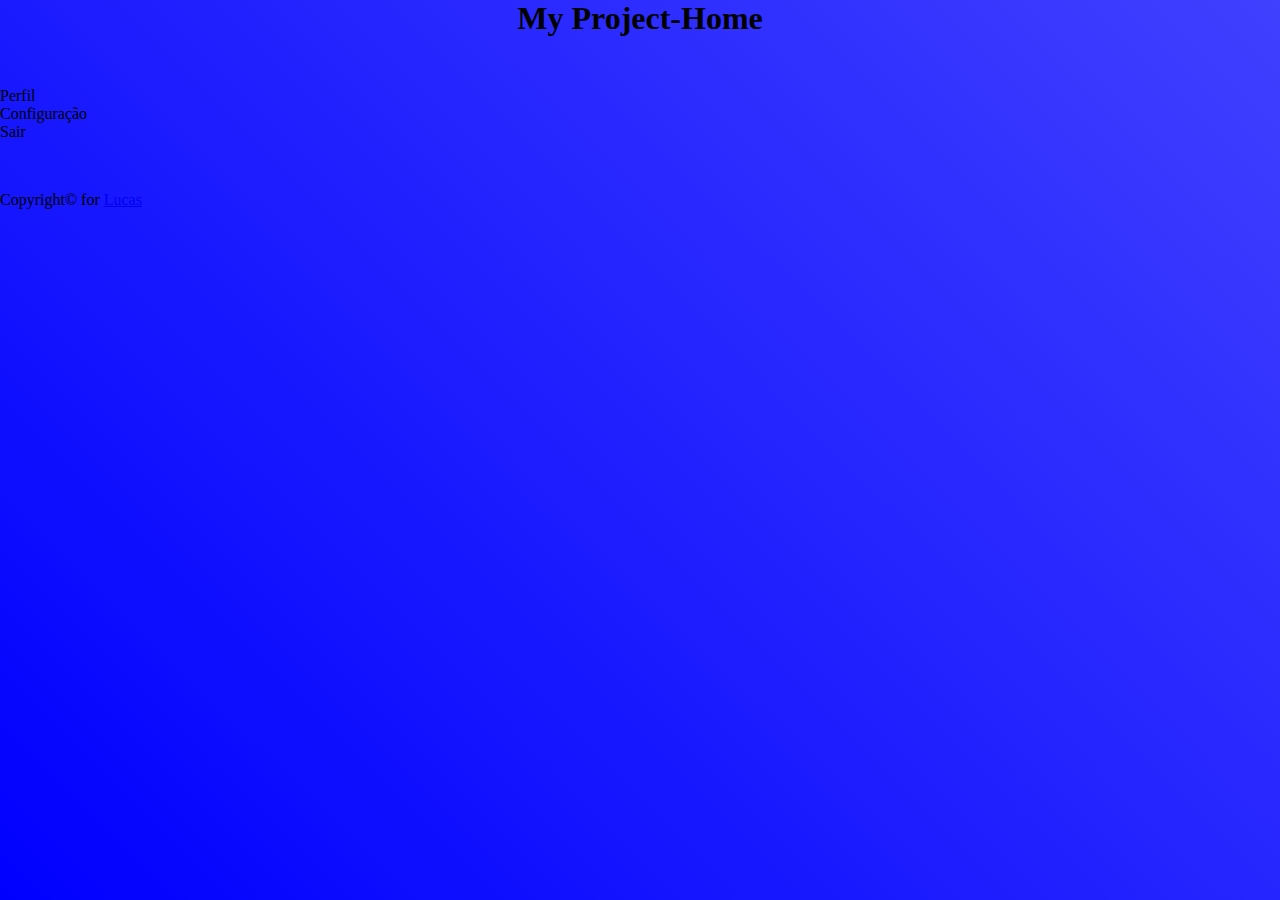
==== main.html @ b8a8ceef "Re-Organização Geral" ====
<!DOCTYPE html>
<html lang="en">
<head>
    <meta charset="UTF-8">
    <meta name="viewport" content="width=device-width, initial-scale=1.0">
    <title>Cones trufadassos</title>
    <link rel="stylesheet" href="assets/css/main.css">
</head>
<body>
    <header>
        <center><h1 src="/main.html">My Project-Home</h1></center>
    </header>
    <main class="container">
        <div class="menu">
            <div>Perfil</div>
            <div>Configuração</div>
            <div>Sair</div>
        </div>
        <div class="content"><iframe src="https://omelhortcc.vercel.app" frameborder="0" height="100%" width="100%">d</iframe></div>
    </main>
    <footer>
        <div class="footer">
            <p></p>
            <p>Copyright&copy for <a href="https://github.com/lucskf">Lucas</a></p>
        </div>
    </footer>
</body>
</html>
---- assets/css/main.css ----
*{
    margin:0;
    padding:0;
}
body{
    height:100vh;
    width: 100vw;
    background:linear-gradient(45deg, blue,rgb(64, 64, 255))
}
.container{
    display:flex;
    justify-content: center;
    align-items:center;
}
.menu{
    flex-basis: 20%;
}
.content{
    flex-basis: 80%;
}
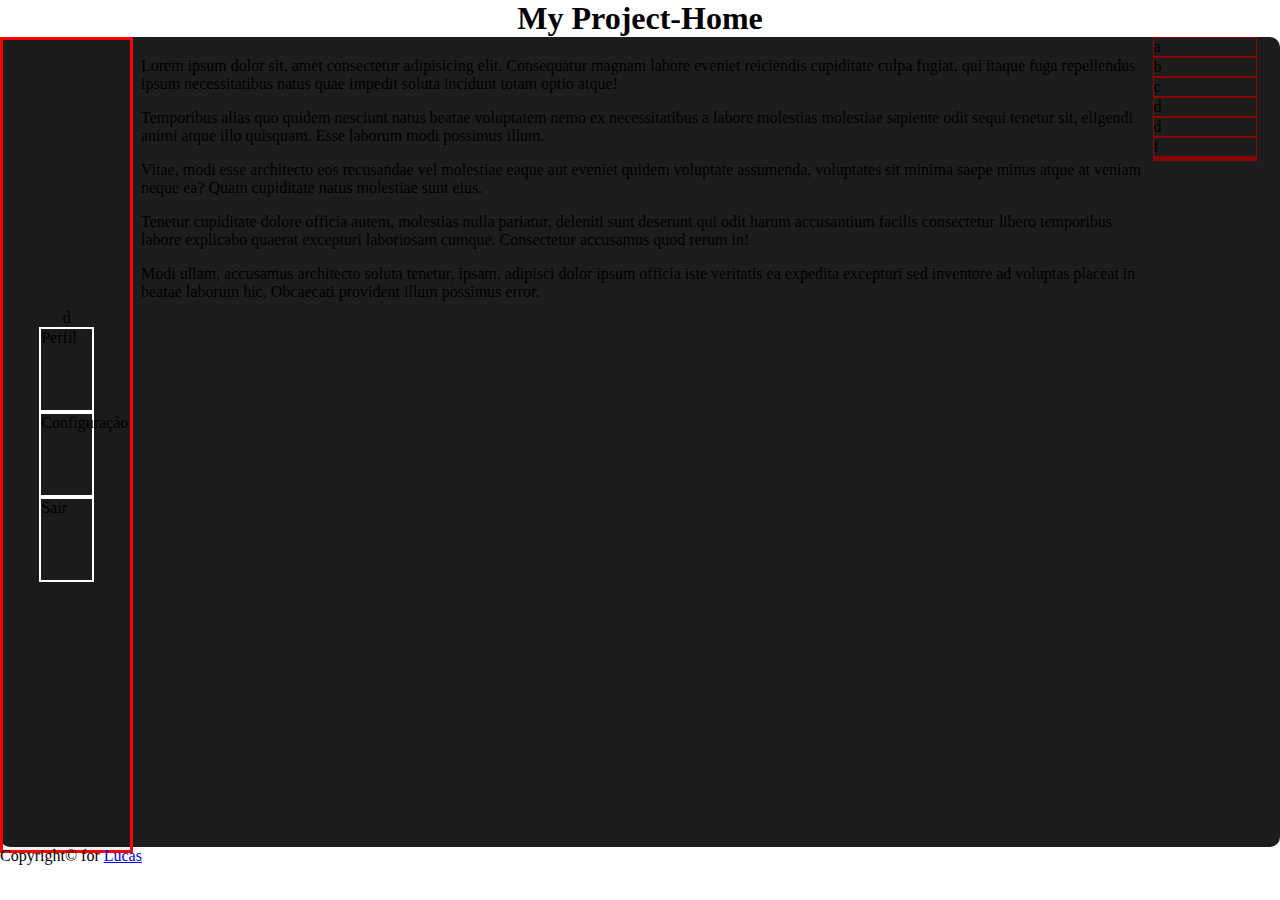
==== commit f75be80e: "Refotaração geral!!!" ====
--- a/main.html
+++ b/main.html
@@ -4,6 +4,8 @@
     <meta charset="UTF-8">
     <meta name="viewport" content="width=device-width, initial-scale=1.0">
     <title>Cones trufadassos</title>
+    <script src="assets/js/main.js" defer></script>
+    <link rel="stylesheet" href="https://omelhortcc.vercel.app/assets/css/style.css">
     <link rel="stylesheet" href="assets/css/main.css">
 </head>
 <body>
@@ -12,11 +14,24 @@
     </header>
     <main class="container">
         <div class="menu">
-            <div>Perfil</div>
-            <div>Configuração</div>
-            <div>Sair</div>
+            <div onclick="eventEspecial()">d</div>
+            <div class="menu-item">Perfil</div>
+            <div class="menu-item">Configuração</div>
+            <div class="menu-item">Sair</div>
         </div>
-        <div class="content"><iframe src="https://omelhortcc.vercel.app" frameborder="0" height="100%" width="100%">d</iframe></div>
+        <div class="content">
+            <iframe src="noticias/template-origin/template(menu-geral).html" height="100%" width="100%" frameborder="0"></iframe>
+        </div>
+        <div class="menu-noticy">
+            <section class="item-noticy" id="noticy-001">a</section>
+            <section class="item-noticy" id="noticy-002">b</section>
+            <section class="item-noticy" id="noticy-003">c</section>
+            <section class="item-noticy" id="noticy-004">d</section>
+            <section class="item-noticy" id="noticy-005">d</section>
+            <section class="item-noticy" id="noticy-006">f</section>
+            <section class="item-noticy"></section>
+            <section class="item-noticy"></section>
+        </div>
     </main>
     <footer>
         <div class="footer">
--- a/assets/css/main.css
+++ b/assets/css/main.css
@@ -5,16 +5,40 @@
 body{
     height:100vh;
     width: 100vw;
-    background:linear-gradient(45deg, blue,rgb(64, 64, 255))
 }
 .container{
     display:flex;
-    justify-content: center;
-    align-items:center;
+    background-color:rgba(5, 4,5, 0.9);
+    border-radius:10px;
+    height:90vh;
+    width: 100vw;
 }
 .menu{
-    flex-basis: 20%;
+    background-color:rgba(5, 4,5, 0.05);
+    display: flex;
+    flex-basis: 10%;
+    flex-direction: column;
+    border:3px red solid;
+    height: 100%;width: 20%;
+    justify-content: center;
+    align-items: center;
+}
+.menu-item{
+    height:10%;
+    width:40%;
+    border:2px white solid;
 }
 .content{
+    height:100%;width:80%;
     flex-basis: 80%;
+}
+.menu-noticy{
+    flex-basis: 10%;
+    height:100%;width:100%;
+    justify-content: end;
+
+}
+.item-noticy{
+    border:1px darkred solid;
+    width: 80%;
 }